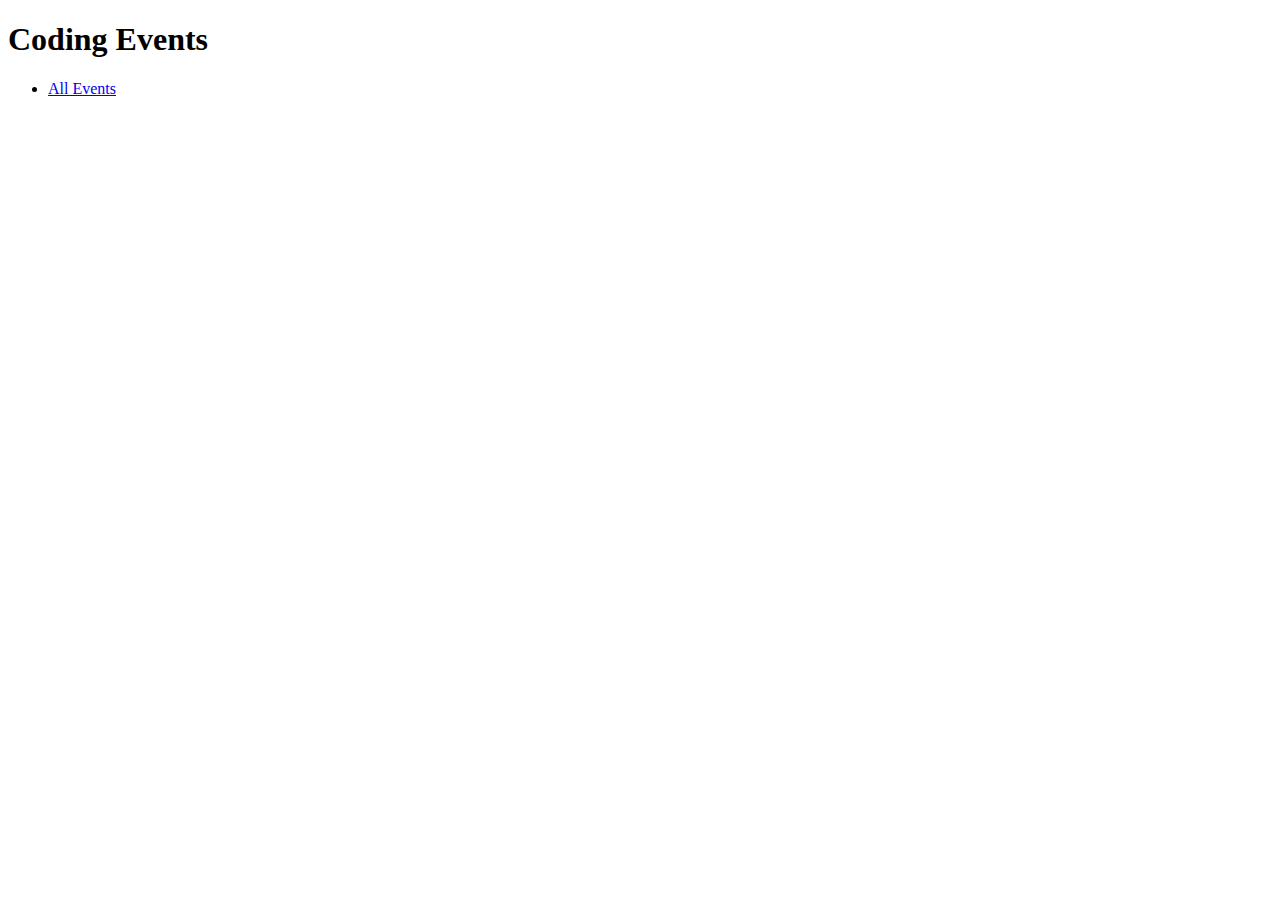
==== src/main/resources/templates/index.html @ eedfb8d2 "Starting our Coding Events follow along project" ====
<!DOCTYPE html>
<html lang="en" xmlns : th="http://www.thymeleaf.org/">
<head>
    <meta charset="UTF-8">
    <title>Title</title>
</head>
<body>

<h1>Coding Events</h1>

<nav>
    <ul>
        <li><a href ="/events">All Events</a></li>
    </ul>
</nav>

</body>
</html>
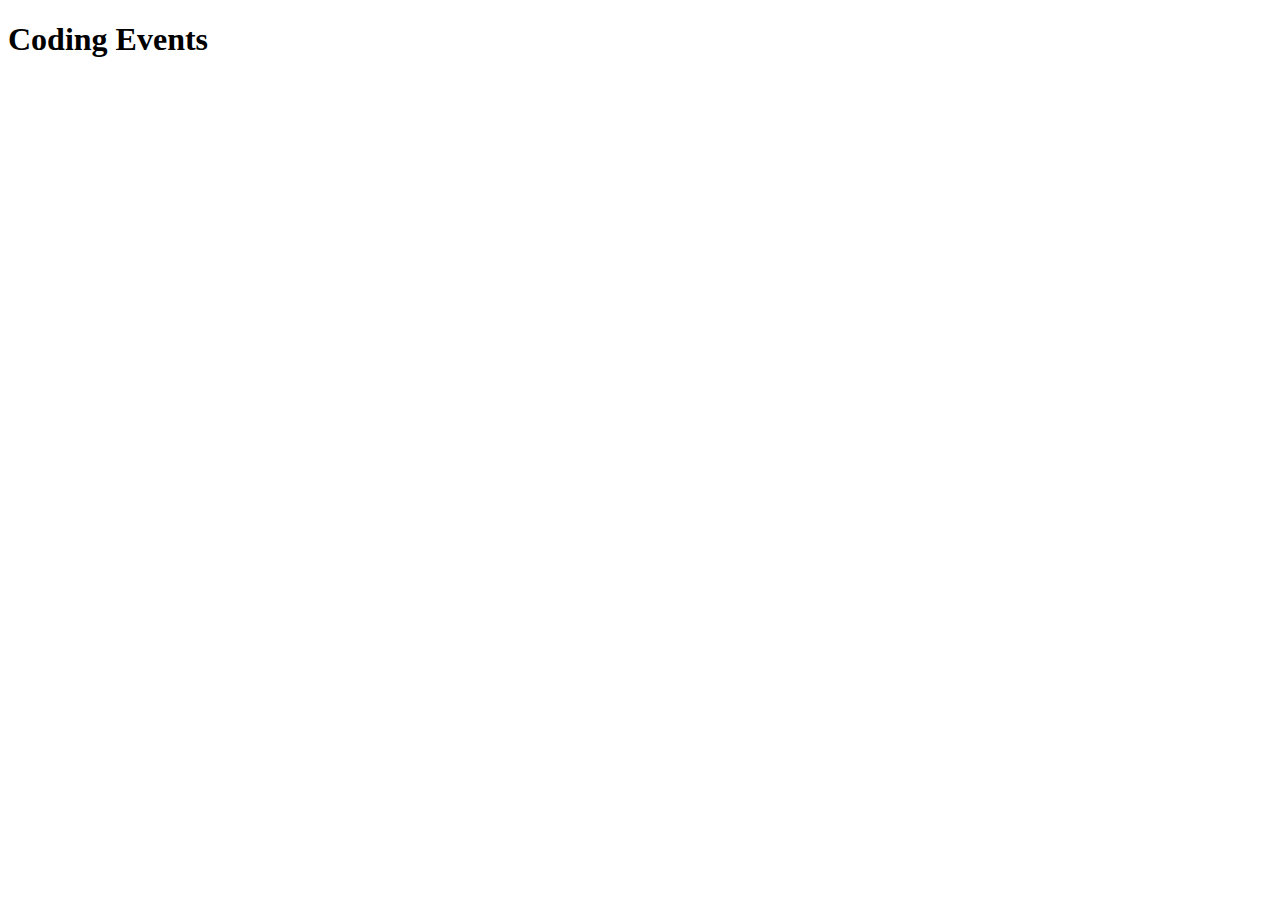
==== commit 262777ee: "Added a new html file called 'fragments.html' which stores all of our fragments (code we want to be " ====
--- a/src/main/resources/templates/index.html
+++ b/src/main/resources/templates/index.html
@@ -2,17 +2,13 @@
 <html lang="en" xmlns : th="http://www.thymeleaf.org/">
 <head>
     <meta charset="UTF-8">
-    <title>Title</title>
+    <title>Coding Events</title>
 </head>
 <body>
 
 <h1>Coding Events</h1>
 
-<nav>
-    <ul>
-        <li><a href ="/events">All Events</a></li>
-    </ul>
-</nav>
+<nav th:replace="fragments :: navigation"></nav>
 
 </body>
 </html>